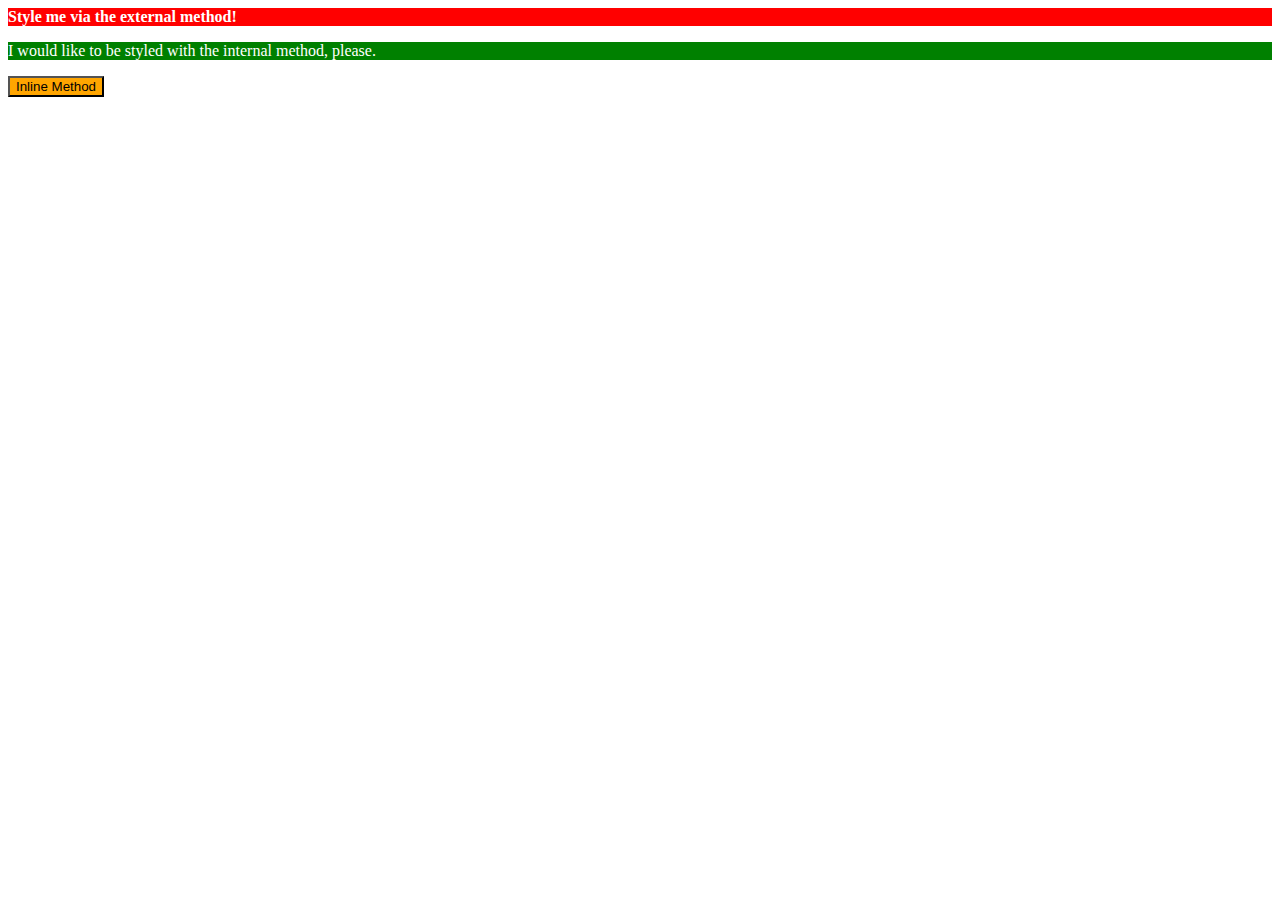
==== foundations/01-css-methods/index.html @ 9c446e74 "New styling to the first exercise" ====
<!DOCTYPE html>
<html lang="en">
  <head>
    <link rel="stylesheet" href="./styles/styles.css">
    <meta charset="UTF-8">
    <meta http-equiv="X-UA-Compatible" content="IE=edge">
    <meta name="viewport" content="width=device-width, initial-scale=1.0">
    <title>Methods for Adding CSS</title>

    <style>
      p {
        background-color: green;
        color: white;
        font-weight: 500;
      }
    </style>
  </head>
  <body>
    <div>Style me via the external method!</div>
    <p>I would like to be styled with the internal method, please.</p>
    <button style="background-color: orange; color: black">Inline Method</button>
  </body>
</html>
---- foundations/01-css-methods/styles/styles.css ----
/* External styling for exercise 01 in the foundations directory */

div {
    background-color: red;
    color: white;
    font-weight: bold;
}
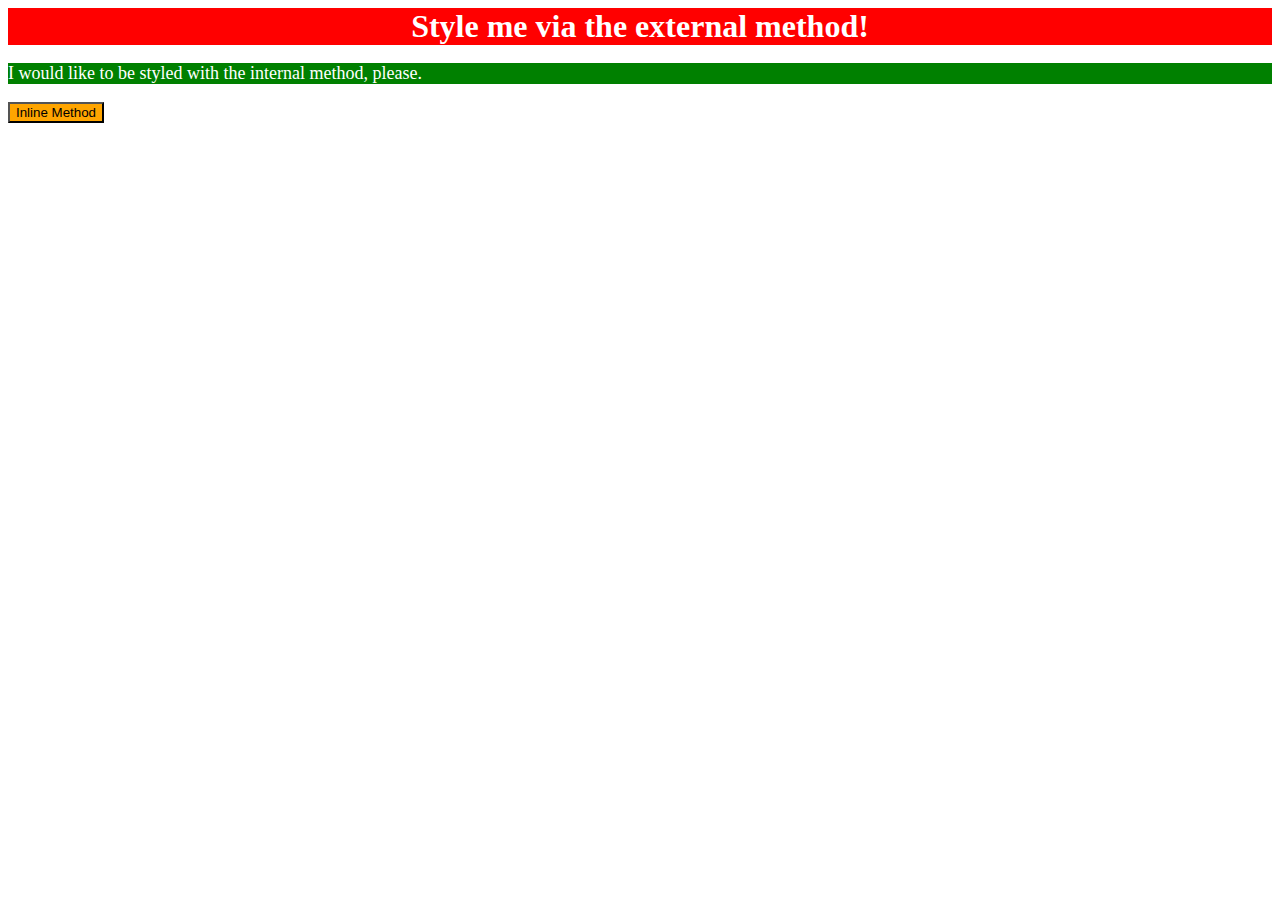
==== commit 835ec54e: "Completion of exercise 01 and 02" ====
--- a/foundations/01-css-methods/index.html
+++ b/foundations/01-css-methods/index.html
@@ -12,12 +12,13 @@
         background-color: green;
         color: white;
         font-weight: 500;
+        font-size: large;
       }
     </style>
   </head>
   <body>
     <div>Style me via the external method!</div>
     <p>I would like to be styled with the internal method, please.</p>
-    <button style="background-color: orange; color: black">Inline Method</button>
+    <button style="background-color: orange; size: 18px;">Inline Method</button>
   </body>
 </html>--- a/foundations/01-css-methods/styles/styles.css
+++ b/foundations/01-css-methods/styles/styles.css
@@ -4,5 +4,7 @@
     background-color: red;
     color: white;
     font-weight: bold;
+    text-align: center;
+    font-size: xx-large;
 }
 
